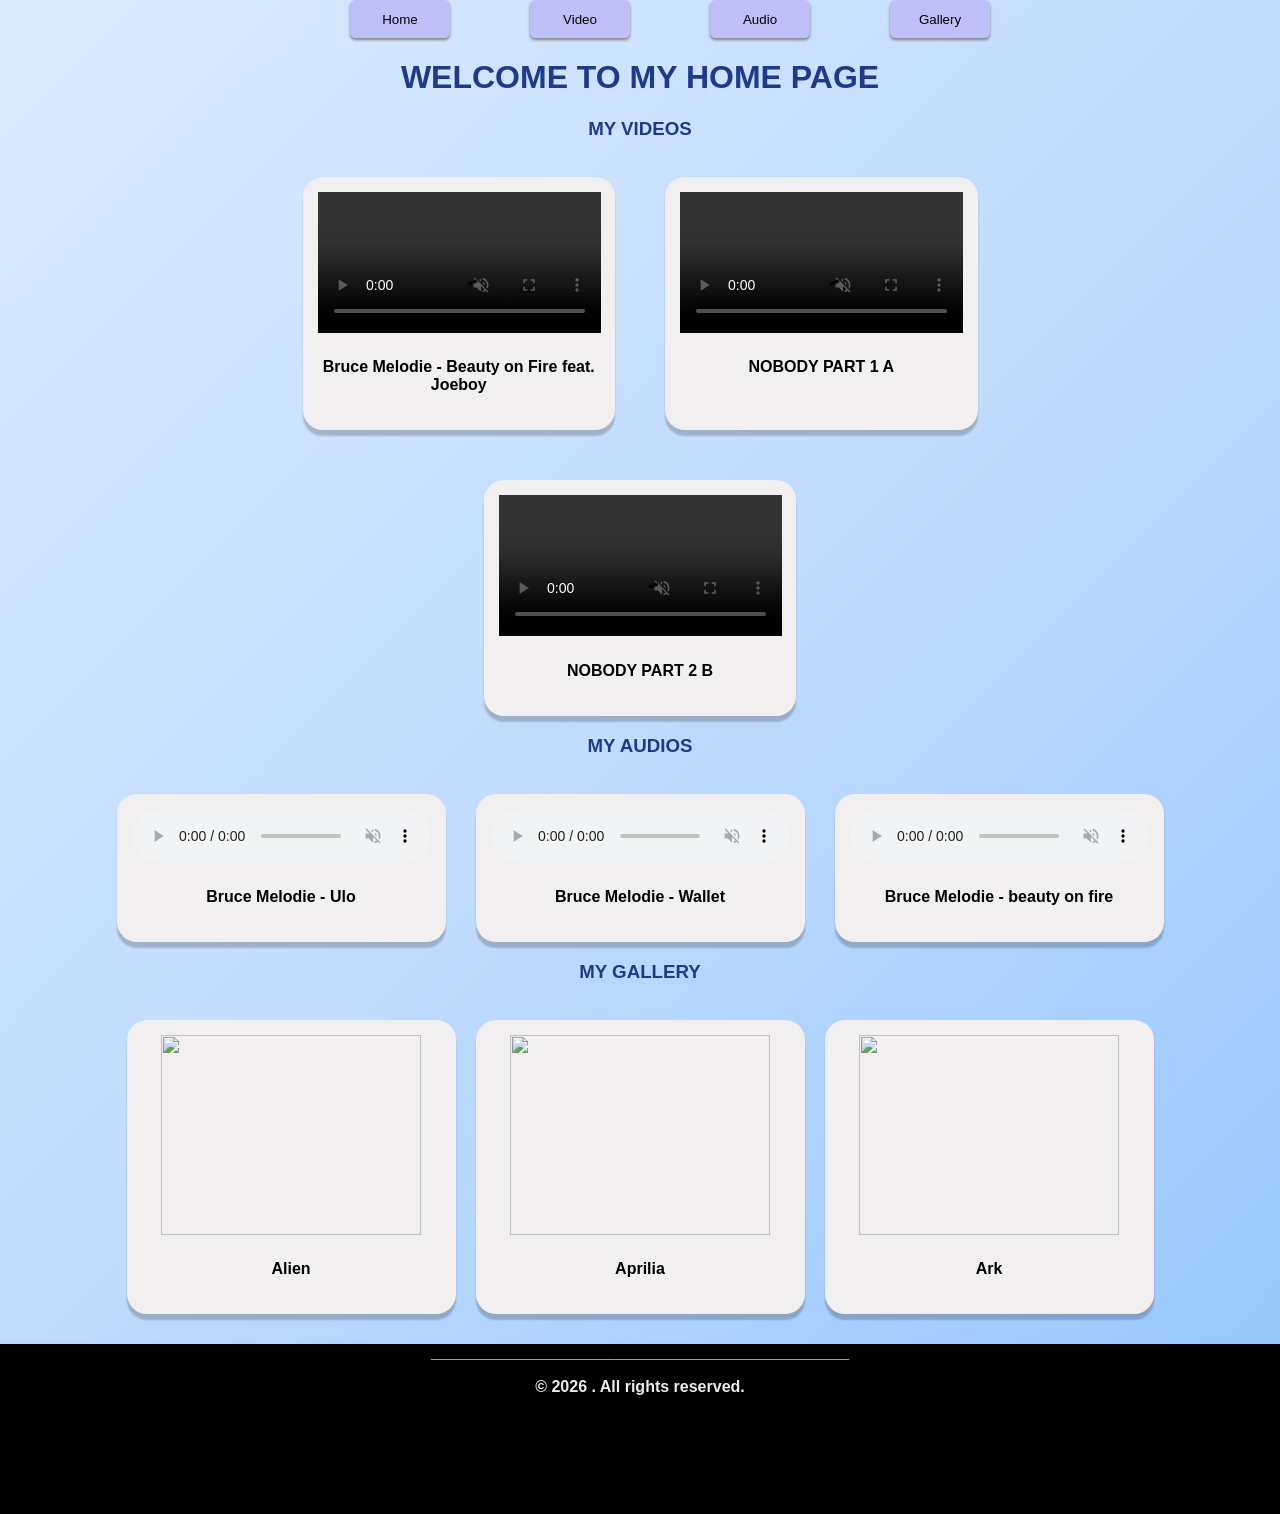
==== home.html @ 0e927e0a "commit1" ====
<!DOCTYPE html>
<html lang="en">
<head>
    <meta charset="UTF-8">
    <meta name="viewport" content="width=device-width, initial-scale=1.0">
    <link rel="stylesheet" href="style.css">
    <title>My Home</title>
    
</head>
<body>
    <center>
        <div class="btn">
        <button style="width: 100px;"><a href="home.html">Home</a></button>
            <button style="width: 100px;"><a href="video.html">Video</a></button>
            <button style="width: 100px;"><a href="audio.html">Audio</a> </button>
            <button style="width: 100px;"><a href="gallery.html">Gallery</a></button>
        </div>

        <form action="login form.html" method="POST">

        <h1><b><span>WELCOME TO MY HOME PAGE</span></b></h1>
        <h3>MY VIDEOS</h3><br>
        <div class="videos">
        <div>
            <Video width="250" width="" src="Bruce Melodie - Beauty on Fire feat. Joeboy (Official Video).mp4" autoplay
                muted loop controls></Video>
            <h4>Bruce Melodie - Beauty on Fire feat. Joeboy</h4>
        </div>
        <div>
            <Video width="250" width="" src="E:\xampp\htdocs\tech\NOBODY PART 1 A.mp4" autoplay muted loop
                controls></Video>
            <h4>NOBODY PART 1 A</h4>
        </div>
        <div>
            <Video width="250" width="" src="E:\xampp\htdocs\tech\NOBODY PART 2 B.mp4" autoplay muted loop
                controls></Video>
            <h4>NOBODY PART 2 B</h4>
        </div>
        </div>
        <h3>MY AUDIOS</h3><br>

        <div class="audio">
        <div><audio width="250" width="" src="Bruce Melodie - Ulo (Official Audio) [NBSwxU3ud_A].mp3" autoplay muted loop controls >
        </audio>
            <h4>Bruce Melodie - Ulo </h4>
        </div>
        <div><audio width="250" width="" src="Bruce Melodie - Wallet (Official Audio) [QvoYtFswlEg].mp3" autoplay muted loop controls >
        </audio>
            <h4>Bruce Melodie - Wallet </h4>
        </div>
        <div><audio width="250" width="" src="bruce_melodie_beauty_on_fire_feat._joeboy_official_video_mp3_53949.mp3" autoplay muted loop controls >
        </audio>
        <h4>Bruce Melodie - beauty on fire</h4>
        </div>

</div>
        <h3>MY GALLERY</h3><br>
        <div class="gallery">
        <div>
        <img style="width: 260px; height: 200px;" src="E:\xampp\htdocs\tech\alien___h_r__giger_pitch___by_adonihs-d2xjobm.jpg" alt="">
        <h4>Alien</h4>
    </div>
    <div>
        <img style="width: 260px; height: 200px;" src="E:\xampp\htdocs\tech\aprilia-rs-gp-1920x1080-12522.jpg" alt="">
        <h4>Aprilia</h4>
    </div>
    <div>
        <img style="width: 260px; height: 200px;" src="E:\xampp\htdocs\tech\ark-2-1920x1080-15723.jpg" alt="">
        <h4>Ark</h4>
    </div>
        
        </div>
<!-- <br><br><div class="btm">

<button type="submit">Logout</button> -->
</form>
    </center>
    <footer class="bg-dark text-light mt-5 py-4">
        <div class="container">
            <div class="row">
                <div class="col-md-6">
                    <h2></h2>
                    <p><b>_______________________________________________</p>
                </div>
                <div class="col-md-6 text-end">
                    <p>&copy; 2026 . All rights reserved.</p>
                </div>
            </div>
        </div>
    </footer>
    
</body>
</html>
---- style.css ----
body{
            background:linear-gradient(135deg,#dbeafe,#bfdbfe,#93c5fd);
            font-family: Arial, sans-serif;
            margin: 0;
            padding: 0 ;
        }
        .videos{
            display: flex;
            gap: 50px;
            flex-wrap: wrap;
            justify-content: center;
            width: 80%;
            margin: 0 auto;

        }
        .videos div{
            background: #f1efef;
            padding: 15px;
            border-radius: 20px;
            width: 282.5px;
            box-shadow: 0 6px 2px rgba(0, 0, 0,.2);
            transition: 3s;
        }
        .videos div video{
            width: 100%; 
            /* transform:translateY(-10px); */
        }
        
        .audio{
            display: flex;
            gap: 30px;
            flex-wrap: wrap;
            width: 85%;
            justify-content: center;
            margin: 0 auto;
        }
        .audio div{
            background: #f1efef;
            padding: 15px;
            border-radius: 20px;
            width: 299px;
            box-shadow: 0 6px 2px rgba(0, 0, 0,.2);
            transition: 3s;
        }
        .audio div audio{
            width: 100%;
        }
         .gallery{
            display: flex;
            gap: 20px;
            flex-wrap: wrap;
            width: 85%;
            justify-content: center;
            margin: 0 auto;
        }
        .gallery div{
            background: #f1efef;
            padding: 15px;
            border-radius: 20px;
            width: 299px;
            box-shadow: 0 6px 2px rgba(0, 0, 0,.2);
            transition: 3s;
        }
        .gallery div .gallery{
            width: 90%;
            
        }
        h1,h3{
            text-align: center;
            color: #1e3a8a;
            
        }
        .btn{
            text-align: center;
            display: flex;
            gap: 80px;
            margin-left: 350px;
            color: cornflowerblue;
            
            
           
        }
        .btn button{
            /* padding: 5px; */
            box-shadow: none;
            width: 200px;
            height: 38px;
            border-radius: 5.5px;
            outline: none;
            border: none;
            box-shadow:0px 2px 3px rgb(129, 129, 129);
            background-color: rgb(191, 191, 247);
            
           
            
        }
        .btn button a{
            color: black;
            text-decoration: none;
            
            
        }
        .btm button{
            box-shadow: none;
            width: 130px;
            height: 35px;
            border-radius: 5.5px;
            outline: none;
            border: none;
            box-shadow:0px 2px 3px rgb(129, 129, 129);
            background-color: rgb(182, 182, 209);
            
        }
        .container{
            border-radius: 0px;
            width: 100%;
            height: 170px;
            /* outline: none; */
            /* border: none; */
            box-shadow:0px 2px 3px rgb(151, 151, 151);
            background-color: rgb(0, 0, 0);
            border: 20px 0;
            text-align: center;
            color: #f0ebeb;
            margin-top: 30px;
            
        }
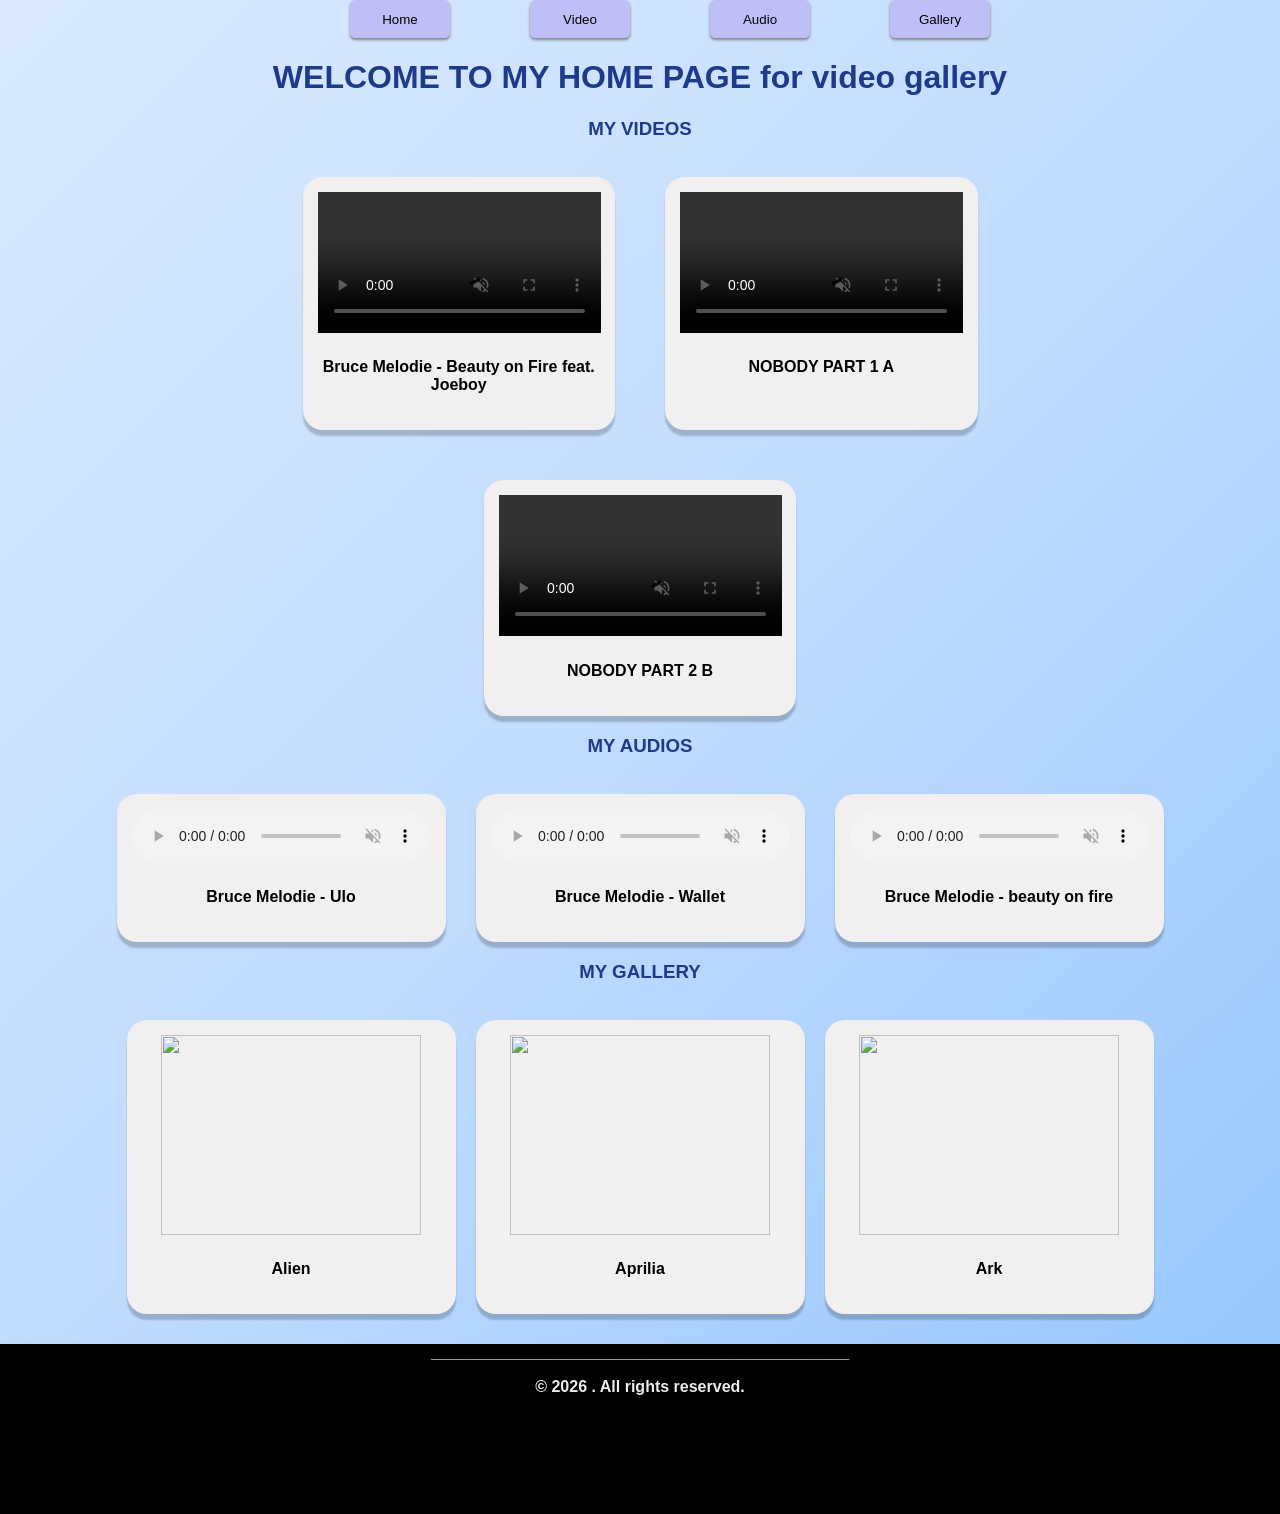
==== commit 0c74424e: "edite home" ====
--- a/home.html
+++ b/home.html
@@ -18,7 +18,7 @@
 
         <form action="login form.html" method="POST">
 
-        <h1><b><span>WELCOME TO MY HOME PAGE</span></b></h1>
+        <h1><b><span>WELCOME TO MY HOME PAGE for video gallery</span></b></h1>
         <h3>MY VIDEOS</h3><br>
         <div class="videos">
         <div>
